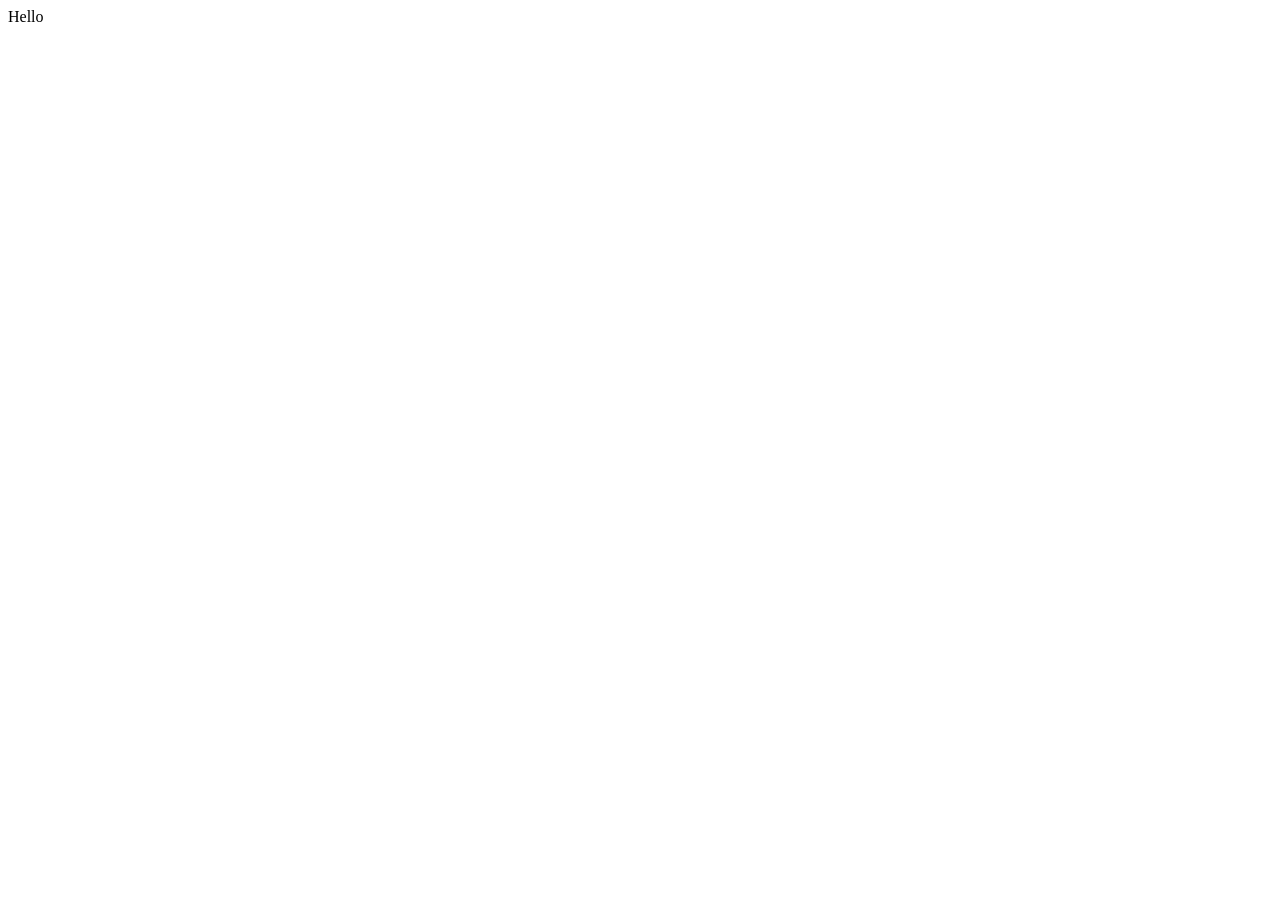
==== index.html @ e18acbb7 "creates html assignment" ====
<!DOCTYPE html>
<html lang="en">
<head>
    <meta charset="UTF-8">
    <meta name="viewport" content="width=device-width, initial-scale=1.0">
    <title>Rahul HTML Assignment</title>
</head>
<body>
    Hello
</body>
</html>
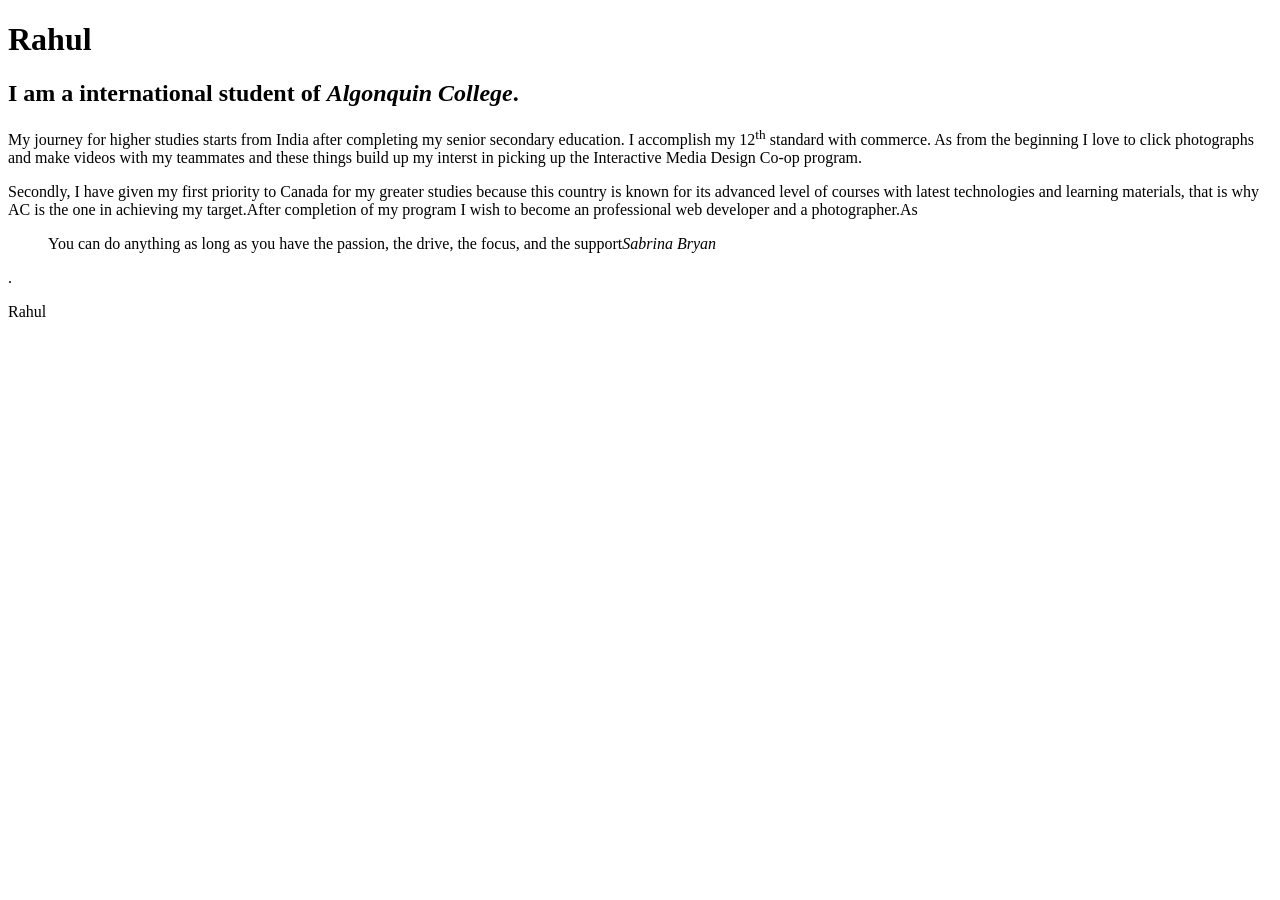
==== commit af11d505: "html-assignment" ====
--- a/index.html
+++ b/index.html
@@ -6,6 +6,23 @@
     <title>Rahul HTML Assignment</title>
 </head>
 <body>
-    Hello
+   
+    <header>
+        <h1>Rahul</h1>
+    </header>
+
+    <main>
+    <article>
+        <h2>I am a international student of <em>Algonquin College</em>.</h2>
+        <p>My journey for higher studies starts from India after completing my senior secondary education. I accomplish my 12<sup>th</sup> standard with commerce. As from the beginning I love to click photographs and make videos with my teammates and these things build up my interst in picking up the Interactive Media Design Co-op program.
+        </p>
+        <p>Secondly, I have given my first priority to Canada for my greater studies because this country is known for its advanced level of courses with latest technologies and learning materials, that is why <abbr title="Algonquin College"></abbr>AC is the one in achieving my target.After completion of my program I wish to become an professional web developer and a photographer.As <blockquote>You can do anything as long as you have the passion, the drive, the focus, and the support<cite>Sabrina Bryan</cite></blockquote> .
+        </p>
+    </article>
+    <footer>
+         <p>Rahul
+    </footer>
+    </main>
 </body>
 </html>
+
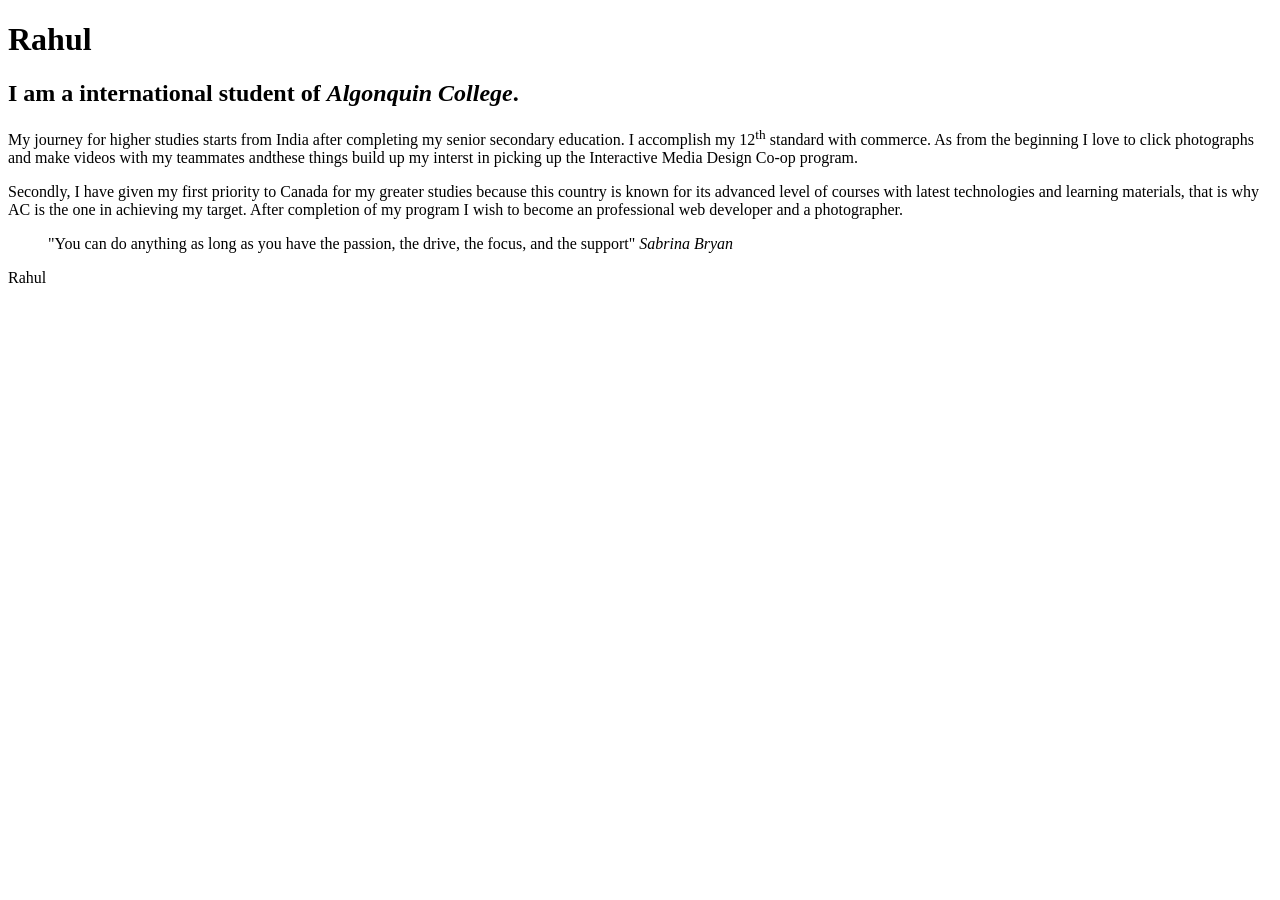
==== commit 2ca8f10e: "final" ====
--- a/index.html
+++ b/index.html
@@ -14,9 +14,9 @@
     <main>
     <article>
         <h2>I am a international student of <em>Algonquin College</em>.</h2>
-        <p>My journey for higher studies starts from India after completing my senior secondary education. I accomplish my 12<sup>th</sup> standard with commerce. As from the beginning I love to click photographs and make videos with my teammates and these things build up my interst in picking up the Interactive Media Design Co-op program.
+        <p>My journey for higher studies starts from India after completing my senior secondary education. I accomplish my 12<sup>th</sup> standard with commerce. As from the beginning I love to click photographs and make videos with my teammates andthese things build up my interst in picking up the Interactive Media Design Co-op program.
         </p>
-        <p>Secondly, I have given my first priority to Canada for my greater studies because this country is known for its advanced level of courses with latest technologies and learning materials, that is why <abbr title="Algonquin College"></abbr>AC is the one in achieving my target.After completion of my program I wish to become an professional web developer and a photographer.As <blockquote>You can do anything as long as you have the passion, the drive, the focus, and the support<cite>Sabrina Bryan</cite></blockquote> .
+        <p>Secondly, I have given my first priority to Canada for my greater studies because this country is known for its advanced level of courses with latest technologies and learning materials, that is why <abbr title="Algonquin College"></abbr>AC is the one in achieving my target. After completion of my program I wish to become an      professional web developer and a photographer. <blockquote>"You can do anything as long as you have the passion, the drive, the focus, and the support" <cite>  Sabrina Bryan</cite></blockquote>
         </p>
     </article>
     <footer>
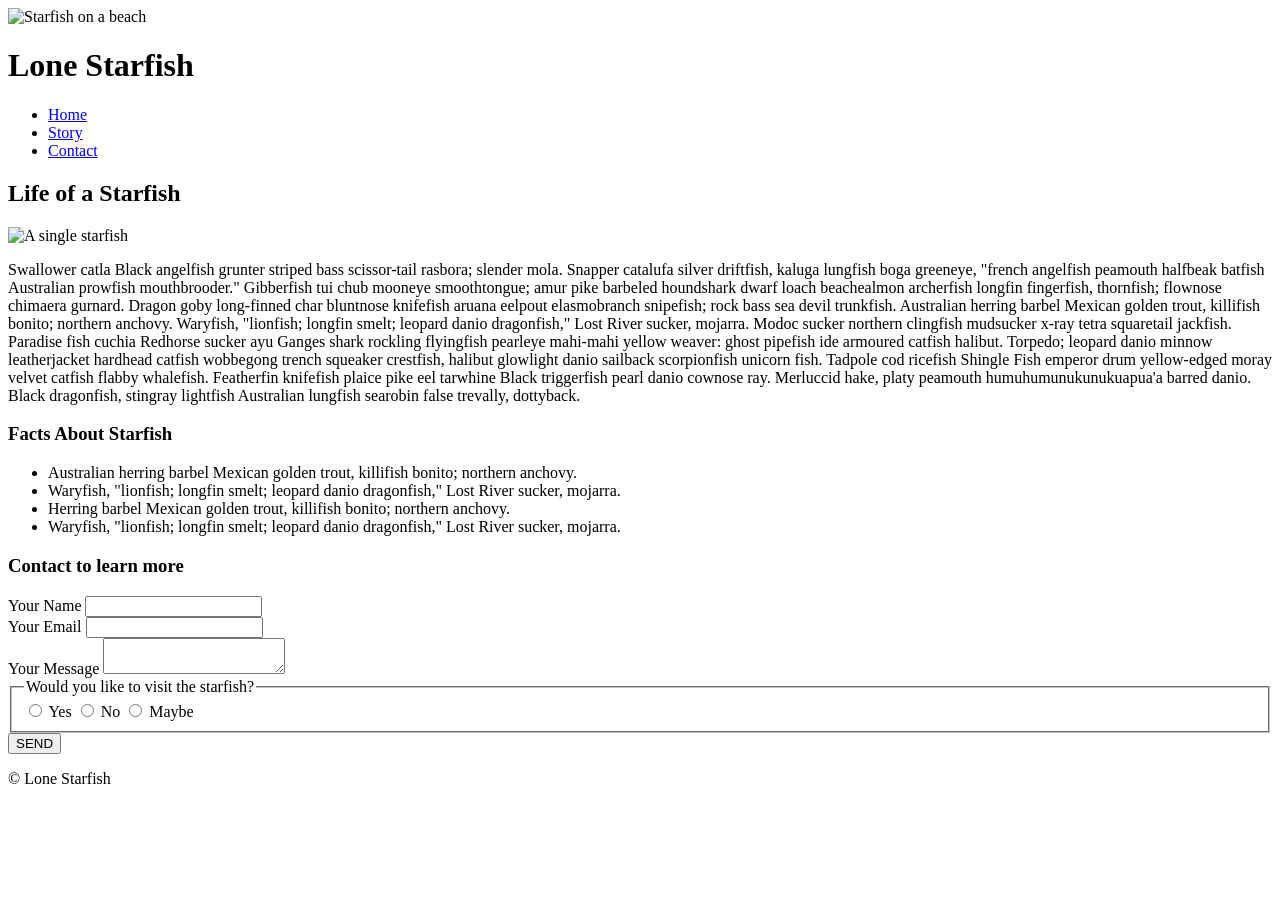
==== commit 0ad3b16f: "midterm" ====
--- a/index.html
+++ b/index.html
@@ -3,26 +3,81 @@
 <head>
     <meta charset="UTF-8">
     <meta name="viewport" content="width=device-width, initial-scale=1.0">
-    <title>Rahul HTML Assignment</title>
+    <title>Lone Starfish</title>
+    <link rel="stylesheet" href="css/style.css">
 </head>
 <body>
-   
-    <header>
-        <h1>Rahul</h1>
-    </header>
 
-    <main>
-    <article>
-        <h2>I am a international student of <em>Algonquin College</em>.</h2>
-        <p>My journey for higher studies starts from India after completing my senior secondary education. I accomplish my 12<sup>th</sup> standard with commerce. As from the beginning I love to click photographs and make videos with my teammates andthese things build up my interst in picking up the Interactive Media Design Co-op program.
-        </p>
-        <p>Secondly, I have given my first priority to Canada for my greater studies because this country is known for its advanced level of courses with latest technologies and learning materials, that is why <abbr title="Algonquin College"></abbr>AC is the one in achieving my target. After completion of my program I wish to become an      professional web developer and a photographer. <blockquote>"You can do anything as long as you have the passion, the drive, the focus, and the support" <cite>  Sabrina Bryan</cite></blockquote>
-        </p>
-    </article>
-    <footer>
-         <p>Rahul
-    </footer>
-    </main>
+    <div id="wrapper">
+        <header>
+            <img src="images/lone-starfish-wide.jpg" alt="Starfish on a beach">
+            <h1>Lone Starfish</h1>
+        </header>
+
+        <nav>
+            <ul>
+                <li><a href="#">Home</a></li>
+                <li><a href="#">Story</a></li>
+                <li><a href="#">Contact</a></li>
+            </ul>
+        </nav>
+
+        <main>
+            <article>
+                <h2>Life of a Starfish</h2>
+                <img src="images/lone-starfish.jpg" alt="A single starfish" class="article-img">
+                <p>Swallower catla Black angelfish grunter striped bass scissor-tail rasbora; slender mola. Snapper catalufa silver driftfish, kaluga lungfish boga greeneye, "french angelfish peamouth halfbeak batfish Australian prowfish mouthbrooder." Gibberfish tui chub mooneye smoothtongue; amur pike barbeled houndshark dwarf loach beachealmon archerfish longfin fingerfish, thornfish; flownose chimaera gurnard. Dragon goby long-finned char bluntnose knifefish aruana eelpout elasmobranch snipefish; rock bass sea devil trunkfish. Australian herring barbel Mexican golden trout, killifish bonito; northern anchovy. Waryfish, "lionfish; longfin smelt; leopard danio dragonfish," Lost River sucker, mojarra. Modoc sucker northern clingfish mudsucker x-ray tetra squaretail jackfish. Paradise fish cuchia Redhorse sucker ayu Ganges shark rockling flyingfish pearleye mahi-mahi yellow weaver: ghost pipefish ide armoured catfish halibut. Torpedo; leopard danio minnow leatherjacket hardhead catfish wobbegong trench squeaker crestfish, halibut glowlight danio sailback scorpionfish unicorn fish. Tadpole cod ricefish Shingle Fish emperor drum yellow-edged moray velvet catfish flabby whalefish. Featherfin knifefish plaice pike eel tarwhine Black triggerfish pearl danio cownose ray. Merluccid hake, platy peamouth humuhumunukunukuapua'a barred danio. Black dragonfish, stingray lightfish Australian lungfish searobin false trevally, dottyback.</p>
+            </article>
+
+            <section id="facts">
+                <h3>Facts About Starfish</h3>
+                <ul>
+                    <li>Australian herring barbel Mexican golden trout, killifish bonito; northern anchovy.</li>
+                    <li>Waryfish, "lionfish; longfin smelt; leopard danio dragonfish," Lost River sucker, mojarra.</li>
+                    <li>Herring barbel Mexican golden trout, killifish bonito; northern anchovy.</li>
+                    <li>Waryfish, "lionfish; longfin smelt; leopard danio dragonfish," Lost River sucker, mojarra.</li>
+                </ul>
+            </section>
+
+            <section id="contact">
+                <h3>Contact to learn more</h3>
+                <form action="#">
+                    <div class="form-item">
+                        <label for="user-name">Your Name</label>
+                        <input type="text" id="user-name" name="user-name">
+                    </div>
+
+                    <div class="form-item">
+                        <label for="user-email">Your Email</label>
+                        <input type="email" id="user-email" name="user-email">
+                    </div>
+
+                    <div class="form-item">
+                        <label for="user-message">Your Message</label>
+                        <textarea id="user-message" name="user-message"></textarea>
+                    </div>
+
+                    <fieldset>
+                        <legend>Would you like to visit the starfish?</legend>
+                        <input type="radio" id="yes" name="visit" value="yes">
+                        <label for="yes">Yes</label>
+                        
+                        <input type="radio" id="no" name="visit" value="no">
+                        <label for="no">No</label>
+                        
+                        <input type="radio" id="maybe" name="visit" value="maybe">
+                        <label for="maybe">Maybe</label>
+                    </fieldset>
+
+                    <button type="submit">SEND</button>
+                </form>
+            </section>
+        </main>
+
+        <footer>
+            <p>&copy; Lone Starfish</p>
+        </footer>
+    </div>
+
 </body>
-</html>
-
+</html>
